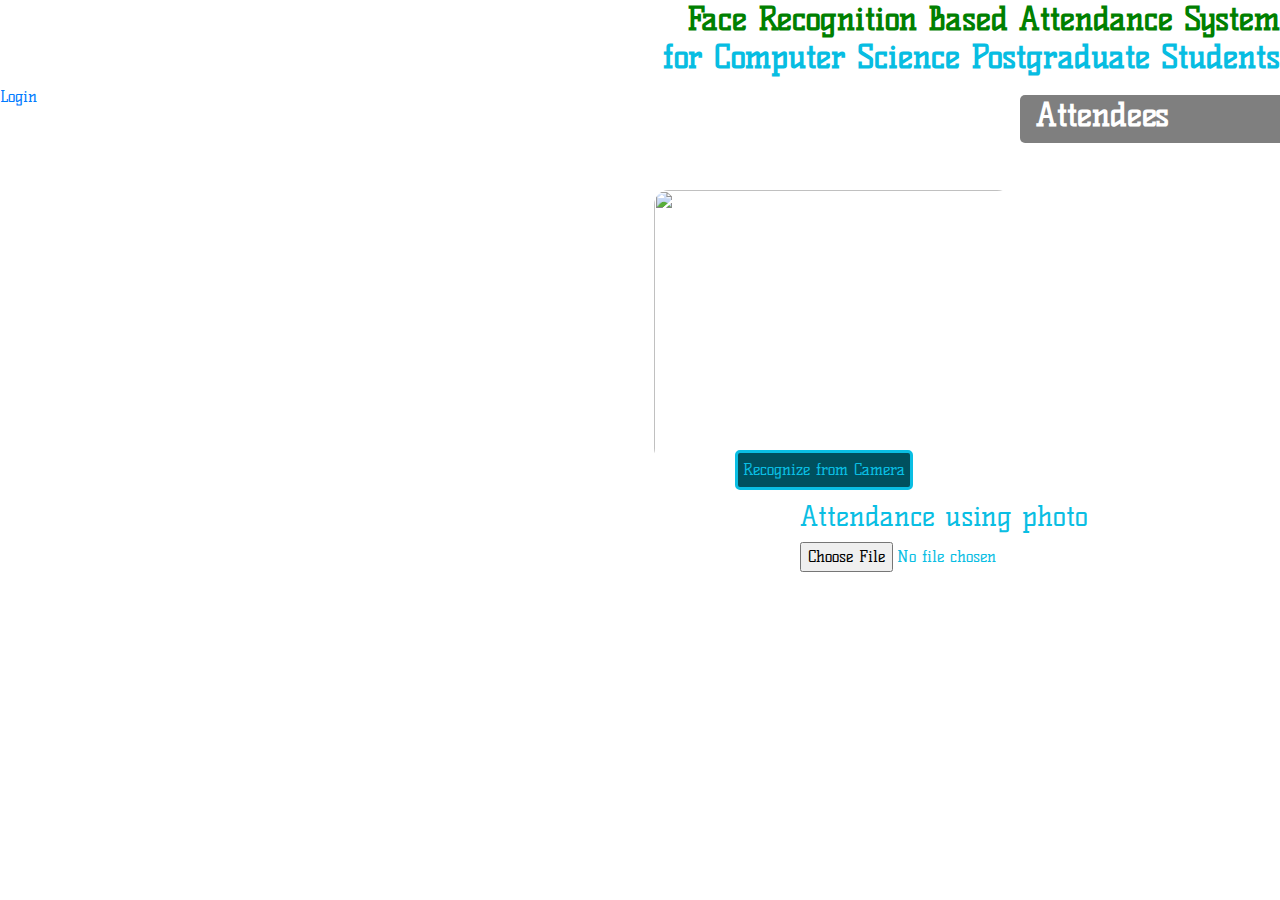
==== web/index.html @ b12b09e2 "added new files" ====
<!DOCTYPE html>
<html lang="en">
  <head>
    <meta charset="UTF-8" />
    <meta name="description" content="" />
    <meta http-equiv="X-UA-Compatible" content="IE=edge" />
    <meta
      name="viewport"
      content="width=device-width, initial-scale=1, shrink-to-fit=no"
    />
    <title>Attendance using Face Recognition</title>
    <link href="style.css" rel="stylesheet" />
    <script type="text/javascript" src="eel.js"></script>
  </head>

  <body>
    <section id="home">
      <div class="wellcome-heading" id="head">
        <h2>
          <span style="color: green"> Face Recognition Based Attendance System </span
          ><br />for Computer Science Postgraduate Students
        </h2>
      </div>
      <a href="login.html">Login</a>
      <div class="col-12 col-md">
        <img class="photo-place" id="qr" src="" />
      </div>
      <div class="col-12 col-md" style="color: white" id="attendees">
        <h2>Attendees</h2>
      </div>

      <div class="col-12 col-md">
        <div class="get-start-area">
          <form class="form-inline">
            <input
              type="button"
              class="submit"
              value="Recognize from Camera"
              onclick="py_video()"
            />
          </form>
        </div>
      </div>
      <div class="photo-upload-div">
        <h3>Attendance using photo</h3>
        <form class="form-inline">
          <input id="file-upload" type="file" />
        </form>
      </div>
    </section>

    <script type="text/javascript" src="main.js"></script>
  </body>
</html>
---- web/style.css ----
@import url('https://fonts.googleapis.com/css?family=Cabin:400,500,700|Montserrat:400,500,700');
@import url('https://fonts.googleapis.com/css?family=Geo|Kelly+Slab&display=swap');
@import 'css/bootstrap.min.css';

* {
    margin: 0;
    padding: 0;
}

body {
    font-family:  'Kelly Slab', cursive;
    background-color: #fff;
    background-image: url('img/bg-img/background3.jpg');
    background-size: cover;
    background-repeat: no-repeat;
}

h1,
h3,
h4,
h5,
h6 {
    font-family:  'Kelly Slab', cursive;
    font-weight: 400;
    color: #000;
    line-height: 1.2;
}

p {
    color: #726a84;
    font-size: 16px;
    font-weight: 300;
    margin-top: 0;
}
section{
}
.wellcome-heading{
    width: 100%;
    text-align: right;
    color: #07BDE2;
}

.get-start-area{
    top: 100%;
    left: 70%;
}
.get-start-area input:hover{
    background-color: #00505e;
    color: #0ABEE3;
}
.get-start-area input{
    position: relative;
    left: 720px;
    top: 340px;
    background-color: #00505e;
    border: 3px solid #0ABEE3;
    color: #0ABEE3;
    border-radius: 5px;
    padding: 5px;
    margin-right: 5px;
    font-family: 'Kelly Slab', cursive;
}
.photo-place{
    border: 1px dotted white;
    width: 360px;
    height: 275px;
    position: absolute;
    top: 80px;
    left: 653px;
    border-radius: 16px;
}

#attendees{
    background-color: rgba(0,0,0,0.5);
border: 1px solid transparent;
    border-radius: 5px;
    position: absolute;
    left: 1020px;
    top:95px;
    color: #0ABEE3;
}

.atten{
color: white;
    font-size: 25px;
    text-shadow: 1px 1px #0ABEE3;
}


.photo-upload-div h3{
    color:#0ABEE3;
}
.photo-upload-div{
    color:#0ABEE3;
    position: absolute;
   top: 500px;
    left: 800px
}
.se-pre-con{
    position: absolute;
}
.se-pre-con img{
    position: absolute;
    left: 50%;
    top: 50%;
    transform: translate(-50%, -50%);
}
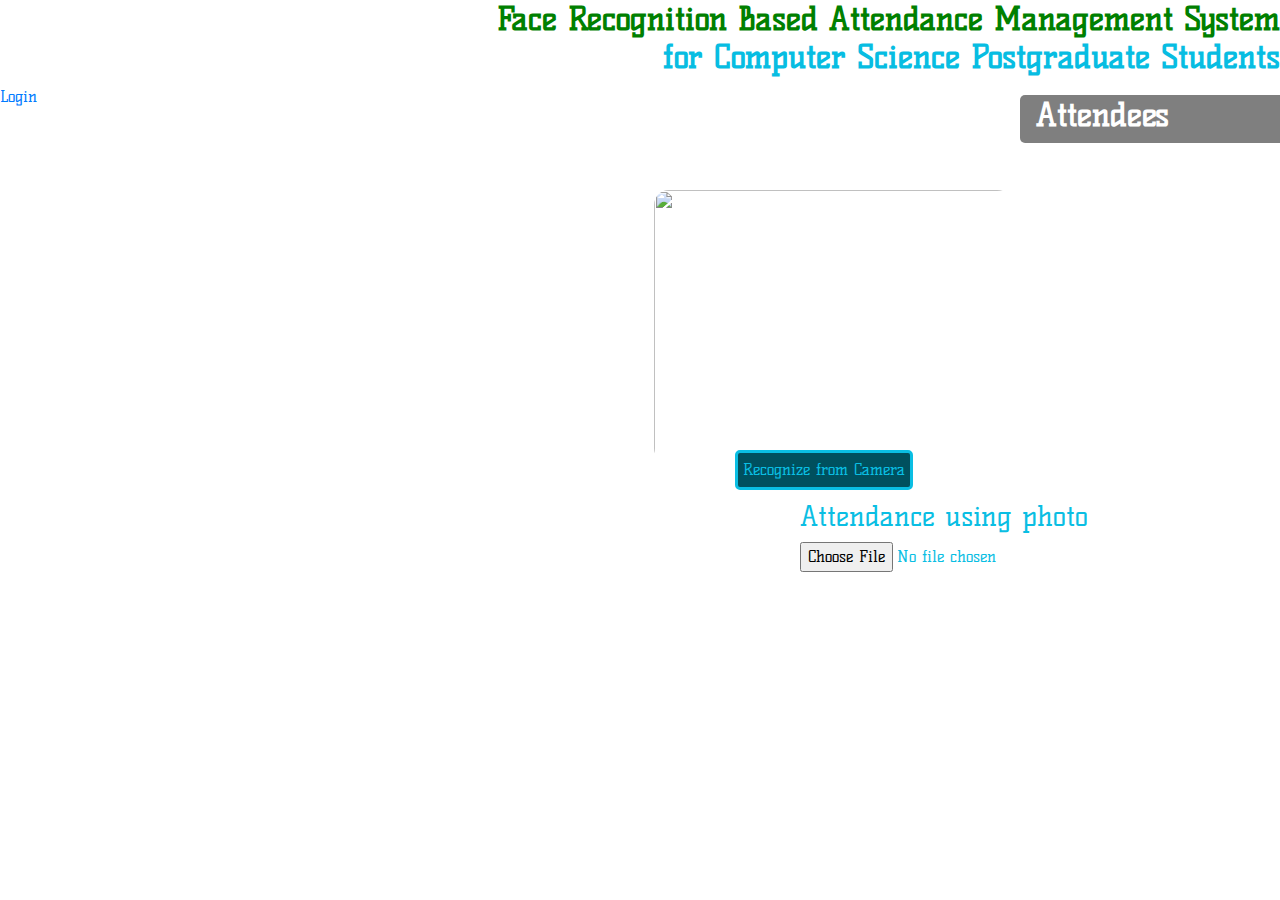
==== commit 77921f14: "added date signature to generated report" ====
--- a/web/index.html
+++ b/web/index.html
@@ -17,7 +17,7 @@
     <section id="home">
       <div class="wellcome-heading" id="head">
         <h2>
-          <span style="color: green"> Face Recognition Based Attendance System </span
+          <span style="color: green"> Face Recognition Based Attendance Management System </span
           ><br />for Computer Science Postgraduate Students
         </h2>
       </div>
